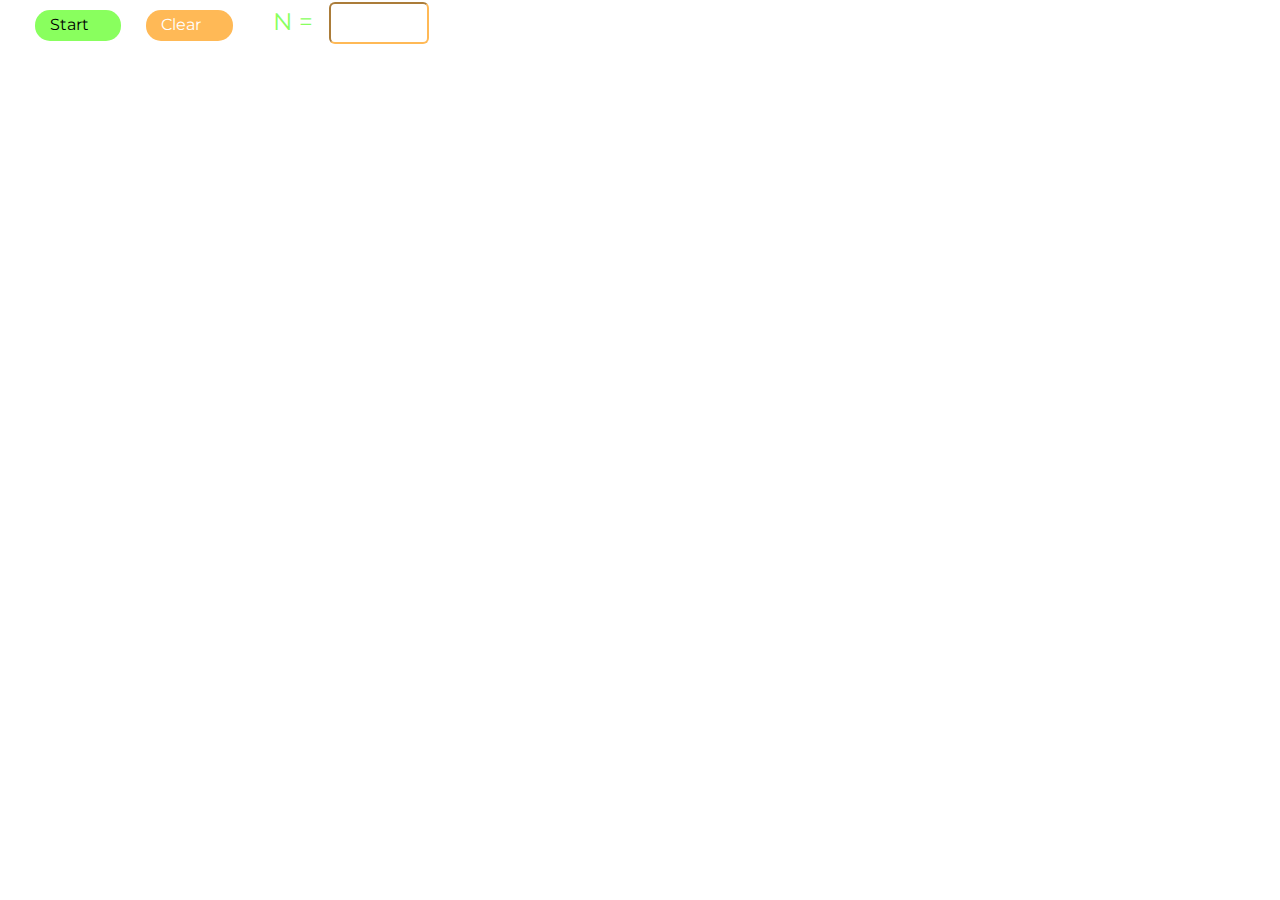
==== field.html @ eeecb25b "rest of project" ====
<!DOCTYPE html>
<html lang="en">
    <head>
        <title>Field</title>
        <meta charset="utf-8">
        <meta name="viewport" content="width=device-width, initial-scale=1">
        <link rel="stylesheet" href="https://maxcdn.bootstrapcdn.com/bootstrap/3.4.1/css/bootstrap.min.css">
        <link href="https://fonts.googleapis.com/css?family=Montserrat" rel="stylesheet">
        <script src="https://ajax.googleapis.com/ajax/libs/jquery/3.5.1/jquery.min.js"></script>
        <script src="https://maxcdn.bootstrapcdn.com/bootstrap/3.4.1/js/bootstrap.min.js"></script>
        <link rel="stylesheet" href="./css/style.css">
    </head>
    
    <body>
        <div class="Ui">
            <button class="myButton" onclick="start()">Start</button>
            <button class="clearButton" onclick="clean()">Clear</button>
            <p class="inputLabel">N = </p>
            <input type="text" id="input" class="input"><br>
            <div class="error" id="error"> </div>
        </div>
<!--place for field-->
        <div class="field" id="field">
        </div>
        
        <script src="js/scripts.js"></script>
    </body>
</html>
---- css/style.css ----
body {
  font: 20px "Montserrat", sans-serif;
  line-height: 1.8;
  color: #f5f6f7;
}

p {font-size: 16px;}

.bg-1 {
    background-color: #ffb956; /* Peach? */
    color: #212121;
  }
  
  .bg-2 {
    background-color: #333333; /* Dark gray */
    color: #ffffff;
  }
  
  .bg-3 {
    background-color: #89ff5e; /* Green */
    color: #000000;
  }
  
  .bg-4 {
    background-color: #2f2f2f;
    color: #ffffff;
  }
  
  .container-fluid {
    padding-top: 70px;
    padding-bottom: 70px;
  }
  
  /*clean image*/
  .img0 {
    max-width: 350px;
    max-height: 600px;
    margin-top: 50px;
    border-radius: 20px;
  }
  
  /*blured image*/
  .img1 {
    max-width: 350px;
    max-height: 350px;
    margin-top: 50px;
    border-radius: 20px;
    filter: grayscale(100%) blur(6px);
  }
  
  /*animated image*/
  .img2 {
    max-width: 400px;
    max-height: 400px;
    margin-top: 60px;
    margin-bottom: 70px;
    border-radius: 20px;
    position: relative;
    animation-name: move;
    animation-duration: 2s;
    animation-iteration-count: infinite;
  }
  
  @keyframes move {
    0%   {left:25px; top:0px;}
    25%  {left:50px; top:25px;}
    50%  {left:25px; top:50px;}
    75%  {left:0px; top:25px;}
    100% {left:25px; top:0px;}
  }
  
  .row {
    margin-top: 25px;
  }
  
  .PopUp{}
  
  .PopUp .popuptext {
    visibility: hidden;
    width: 240px;
    top: 100%;
    left: 50%;
    margin-left: -120px;
    background-color: #333333;
    color: #ffffff;
    text-align: center;
    border-radius: 5px;
    padding: 5px 0;

    /* Position */
    position: absolute;
    z-index: 1; 
  }
  
  /*arrow on popup*/
  .PopUp .popuptext::after {
    content: "";
    position: absolute;
    bottom: 100%;
    left: 50%;
    margin-left: -5px;
    border-width: 5px;
    border-style: solid;
    border-color: transparent transparent black transparent;
  }
  
  .PopUp:hover .popuptext {
    visibility: visible;
  }
  
  /*navbar*/
  .navbar {
    overflow: hidden;
    background-color: rgba(255, 255, 255, 0.7);
    padding-top: 15px;
    padding-bottom: 15px;
    border: 0;
    border-radius: 0;
    margin-bottom: 0;
    font-size: 12px;
    letter-spacing: 5px;
  }

  .navbar li {
    font-size:18px;
  }
  .navbar-nav li a:hover {
    color: #ffb956 !important;
    font-size:larger;
  }
  
  .sticky {
  position: fixed;
  top: 0;
  width: 100%;
}

.sticky + .content {
  padding-top: 40px;
}

/*buttons*/
.myButton {
  background-color: #89ff5e;
  border-radius: 15px;
  border: none;
  outline: none;
  padding-left: 15px;
  padding-right: 32px;
  text-align: center;
  font-size: 16px;
  color: black;
  margin: 4px 10px;
  cursor: pointer;
  display: inline;
}

.myButton:hover {
  background-color: #ffb956;
  color: white;
}

.disButton {
  background-color: lightgray;
  border-radius: 15px;
  border: none;
  outline: none;
  padding-left: 15px;
  padding-right: 32px;
  text-align: center;
  font-size: 16px;
  color: white;
  margin: 4px 10px;
  display: inline;
}

.clearButton {
  background-color: #ffb956;
  border-radius: 15px;
  border: none;
  outline: none;
  padding-left: 15px;
  padding-right: 32px;
  text-align: center;
  font-size: 16px;
  color: white;
  margin: 4px 10px;
  cursor: pointer;
  display: inline;
}

.clearButton:hover {
  background-color: rgb(255,0,0);
  color: black;
}

.Ui{
    margin-left: 25px
}

/*imput*/
.inputLabel {
  color: #89ff5e;
  margin-left: 25px;
  margin-right: 10px;
  font-size: x-large;
  display: inline;
}

.input {
  border-radius: 6px;
  border-style: solid 1px;
  border-color: #ffb956;
  outline: none;
  color: #ffb956;
  font-weight: 600;
  width: 100px;
  display: inline;
}

.info  p {
  color: #ffb956;
  /*margin-left: 15px;*/
  margin-right: 10px;
  font-size: 15px;
  display: inline;
}

/*field*/
.field {
  margin-left: 50px;
  display: grid;
}

/*error*/
.error {
  margin-top: 25px;
  color: red;
  margin-left: 25px;
  font-size: x-large;
}

.result {
  margin-top: 20px;
  color: #ffb956;
  margin-left: 25px;
  margin-right: 25px;
  font-size: xx-large;
}

.timer {
  margin-top: 20px;
  color: black;
  margin-left: 20px;
  font-size: 70px;
}

.col {
  float: left;
  width: 50%;
}

/* Clear floats after the columns */
.row:after {
  content: "";
  display: table;
  clear: both;
}
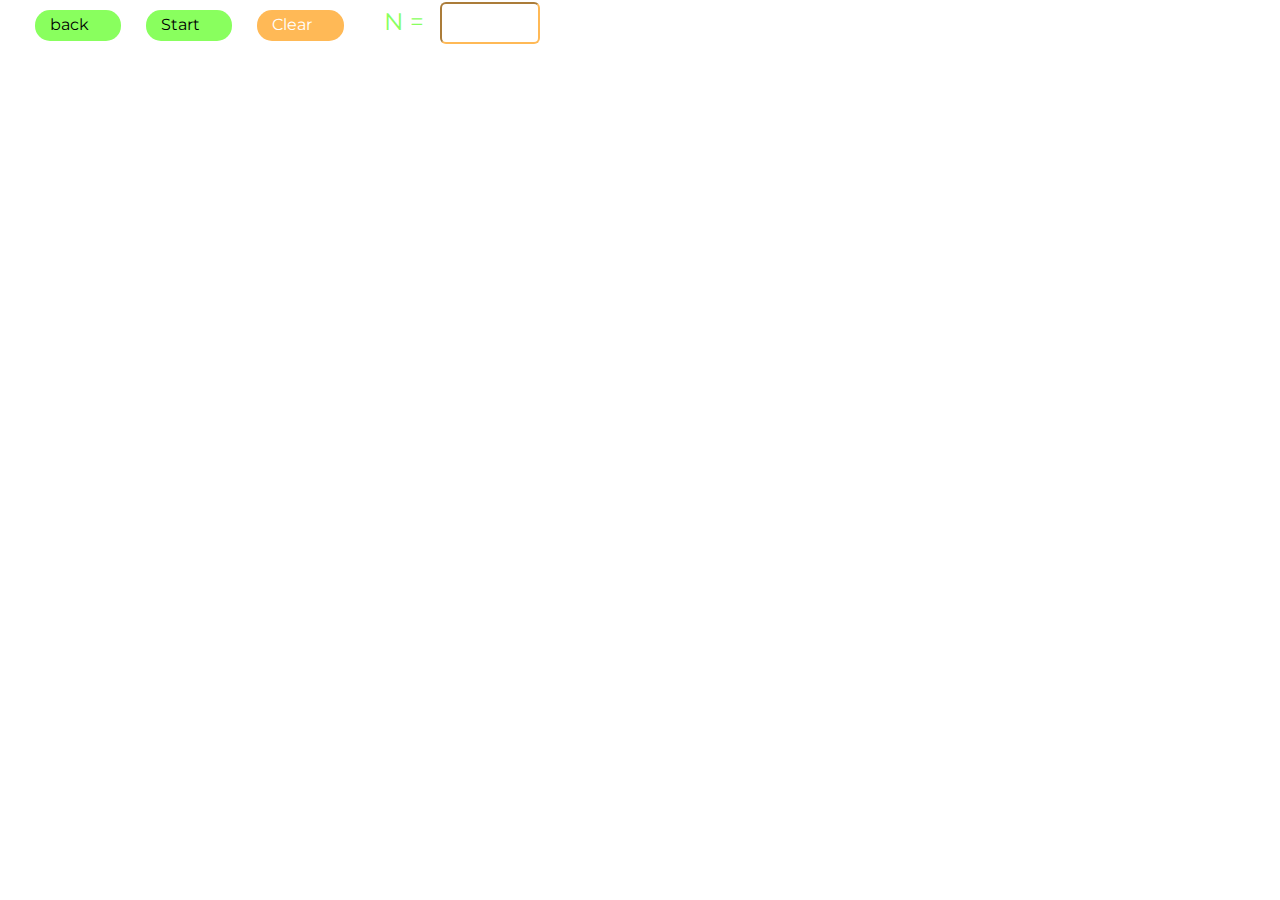
==== commit a3a8b5aa: "rest of project" ====
--- a/field.html
+++ b/field.html
@@ -13,6 +13,7 @@
     
     <body>
         <div class="Ui">
+            <button class="myButton" onclick="location.href = 'index.html'">back</button>
             <button class="myButton" onclick="start()">Start</button>
             <button class="clearButton" onclick="clean()">Clear</button>
             <p class="inputLabel">N = </p>
--- a/css/style.css
+++ b/css/style.css
@@ -1,3 +1,7 @@
+html {
+    scroll-behavior: smooth;
+}
+
 body {
   font: 20px "Montserrat", sans-serif;
   line-height: 1.8;
@@ -34,7 +38,7 @@
   /*clean image*/
   .img0 {
     max-width: 350px;
-    max-height: 600px;
+    max-height: 550px;
     margin-top: 50px;
     border-radius: 20px;
   }
@@ -50,8 +54,8 @@
   
   /*animated image*/
   .img2 {
-    max-width: 400px;
-    max-height: 400px;
+    max-width: 350px;
+    max-height: 350px;
     margin-top: 60px;
     margin-bottom: 70px;
     border-radius: 20px;
@@ -70,6 +74,7 @@
   }
   
   .row {
+    text-align: center;
     margin-top: 25px;
   }
   
